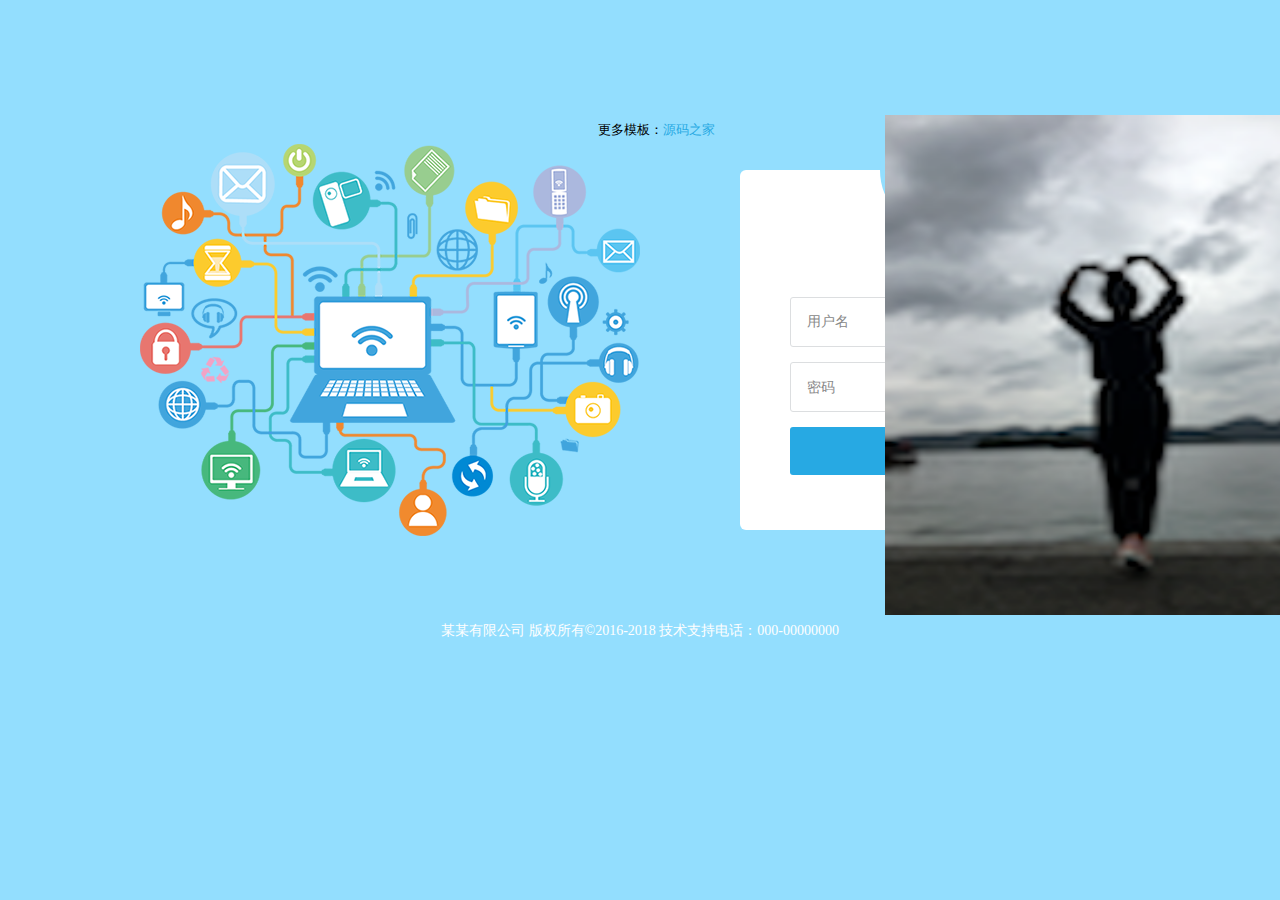
==== index2.html @ 3f1e1759 "Add files via upload" ====
<!DOCTYPE html>
<html>
<head>
<meta http-equiv="Content-Type" content="text/html; charset=UTF-8"> 
<meta http-equiv="Pragma" content="no-cache"> 
<meta http-equiv="Cache-Control" content="no-cache"> 
<meta http-equiv="Expires" content="0"> 
<title>后台管理</title>
<link href="login.css" rel="stylesheet" type="text/css" />
</head>

<body>
<div class="login_box">
      <div class="login_l_img"><img src="images/login-img.png" /></div>
      <div class="login">
          <div class="login_logo"><a href="#"><img src="images/login_logo.png" /></a></div>
          <div class="login_name">
               <p>后台管理系统</p>
          </div>
          <form method="post">
              <input name="username" type="text"  value="用户名" onfocus="this.value=''" onblur="if(this.value==''){this.value='用户名'}">
              <span id="password_text" onclick="this.style.display='none';document.getElementById('password').style.display='block';document.getElementById('password').focus().select();" >密码</span>
<input name="password" type="password" id="password" style="display:none;" onblur="if(this.value==''){document.getElementById('password_text').style.display='block';this.style.display='none'};"/>
              <input value="登录" style="width:100%;" type="submit">
          </form>
      </div>
      <div class="copyright">某某有限公司 版权所有©2016-2018 技术支持电话：000-00000000</div>
</div>
<div style="text-align:center;">
<p>更多模板：<a href="http://www.mycodes.net/" target="_blank">源码之家</a></p>
</div>
</body>
</html>
---- login.css ----
@charset "utf-8";
/* CSS Document */

* { font: 13px/1.5 '微软雅黑'; -webkit-box-sizing: border-box; -moz-box-sizing: border-box; -box-sizing: border-box; padding:0; margin:0; list-style:none; box-sizing: border-box; }
body, html { height:100%; overflow:hidden; }
body { background:#93defe; background-size: cover; }
a { color:#27A9E3; text-decoration:none; cursor:pointer; }
img{ border:none;}

.login_box{ width:1100px; margin:120px auto 0;}
.login_box .login_l_img{ float:left; width:432px; height:440px; margin-left:50px;}
.login_box .login_l_img img{width:500px; height:440px; }
.login {height:360px; width:400px; padding:50px; background-color: #ffffff;border-radius:6px;box-sizing: border-box; float:right; margin-right:50px; position:relative; margin-top:50px;}
.login_logo{ width:120px; height:120px; border:5px solid #93defe;border-radius:100px; background:#fff; text-align:center; line-height:110px; position:absolute; top:-60px; right:140px;}
.login_name{ width:100%; float:left; text-align:center; margin-top:20px;}
.login_name p{ width:100%; text-align:center; font-size:18px; color:#444; padding:10px 0 20px;}
.login_logo img{ width:500px; height:500px;display: inline-block; vertical-align: middle;}
input[type=text], input[type=file], input[type=password], input[type=email], select { border: 1px solid #DCDEE0; vertical-align: middle; border-radius: 3px; height: 50px; padding: 0px 16px; font-size: 14px; color: #555555; outline:none; width:100%;margin-bottom: 15px;line-height:50px; color:#888;}
input[type=text]:focus, input[type=file]:focus, input[type=password]:focus, input[type=email]:focus, select:focus { border: 1px solid #27A9E3; }
input[type=submit], input[type=button] { display: inline-block; vertical-align: middle; padding: 12px 24px; margin: 0px; font-size:16px; line-height: 24px; text-align: center; white-space: nowrap; vertical-align: middle; cursor: pointer; color: #ffffff; background-color: #27A9E3; border-radius: 3px; border: none; -webkit-appearance: none; outline:none; width:100%; }
.copyright { font-size:14px; color:#fff; display:block;width:100%; float:left; text-align:center; margin-top:60px;}

#password_text{border: 1px solid #DCDEE0; vertical-align: middle; border-radius: 3px; height: 50px; padding: 0px 16px; font-size: 14px; color: #888; outline:none; width:100%;margin-bottom: 15px;display: block; line-height:50px;}
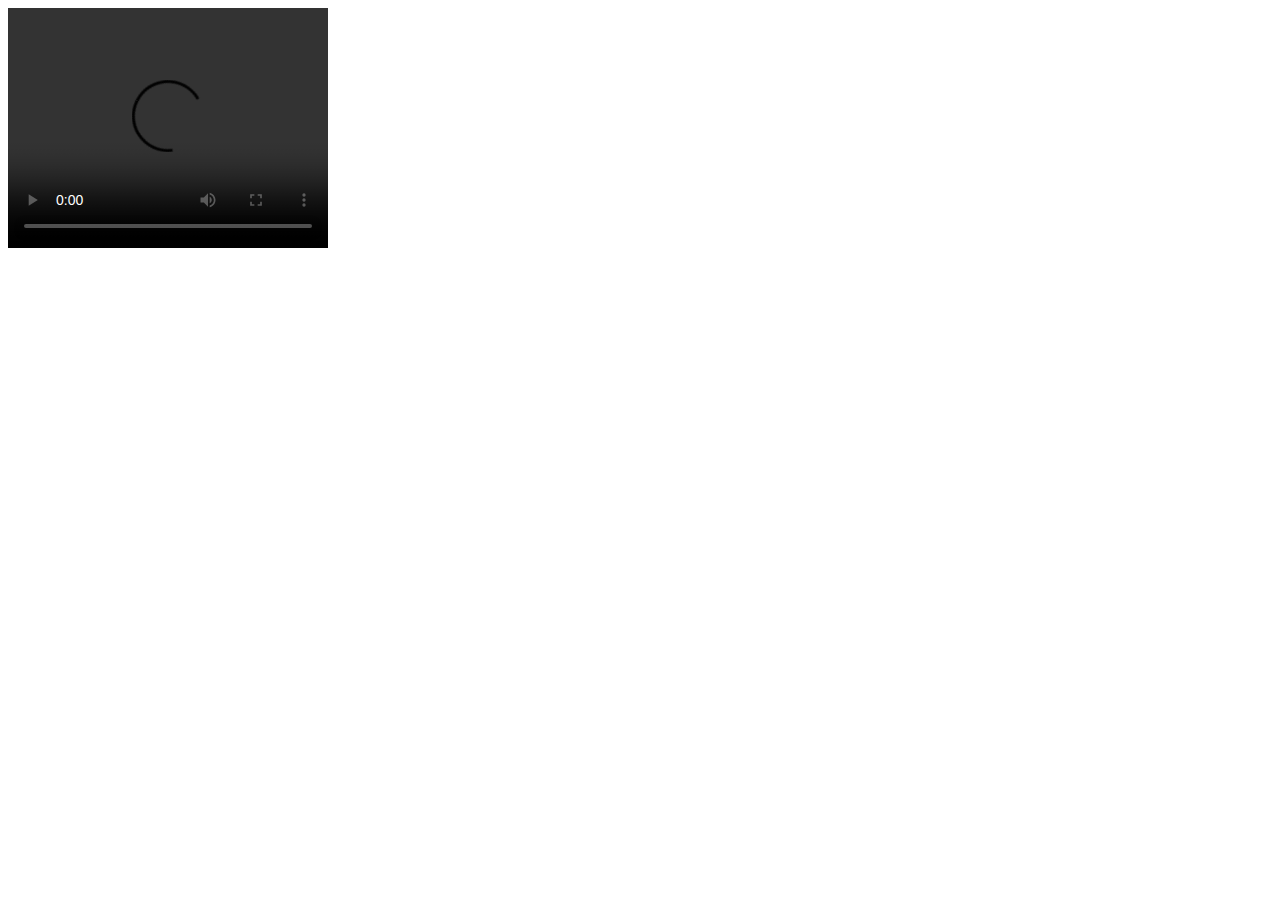
==== commit 1961d083: "Update index2.html" ====
--- a/index2.html
+++ b/index2.html
@@ -1,33 +1,19 @@
 <!DOCTYPE html>
 <html>
-<head>
-<meta http-equiv="Content-Type" content="text/html; charset=UTF-8"> 
-<meta http-equiv="Pragma" content="no-cache"> 
-<meta http-equiv="Cache-Control" content="no-cache"> 
-<meta http-equiv="Expires" content="0"> 
-<title>后台管理</title>
-<link href="login.css" rel="stylesheet" type="text/css" />
-</head>
-
-<body>
-<div class="login_box">
-      <div class="login_l_img"><img src="images/login-img.png" /></div>
-      <div class="login">
-          <div class="login_logo"><a href="#"><img src="images/login_logo.png" /></a></div>
-          <div class="login_name">
-               <p>后台管理系统</p>
-          </div>
-          <form method="post">
-              <input name="username" type="text"  value="用户名" onfocus="this.value=''" onblur="if(this.value==''){this.value='用户名'}">
-              <span id="password_text" onclick="this.style.display='none';document.getElementById('password').style.display='block';document.getElementById('password').focus().select();" >密码</span>
-<input name="password" type="password" id="password" style="display:none;" onblur="if(this.value==''){document.getElementById('password_text').style.display='block';this.style.display='none'};"/>
-              <input value="登录" style="width:100%;" type="submit">
-          </form>
-      </div>
-      <div class="copyright">某某有限公司 版权所有©2016-2018 技术支持电话：000-00000000</div>
-</div>
-<div style="text-align:center;">
-<p>更多模板：<a href="http://www.mycodes.net/" target="_blank">源码之家</a></p>
-</div>
-</body>
+    <head>
+        <meta charset="utf-8">
+            <title>菜鸟教程(runoob.com)</title>
+    </head>
+    <body>
+        
+        <video width="320" height="240" controls autopause>
+            <source src="videosfile/movie.ogg" type="video/ogg">
+                <source src="videosfile/movie.mp4" type="video/mp4">
+                    <source src="videosfile/movie.webm" type="video/webm">
+                        <object data="videosfile/movie.mp4" width="320" height="240">
+                            <embed width="320" height="240" src="videosfile/movie.swf" >
+                                </object>
+        </video>
+        
+    </body>
 </html>
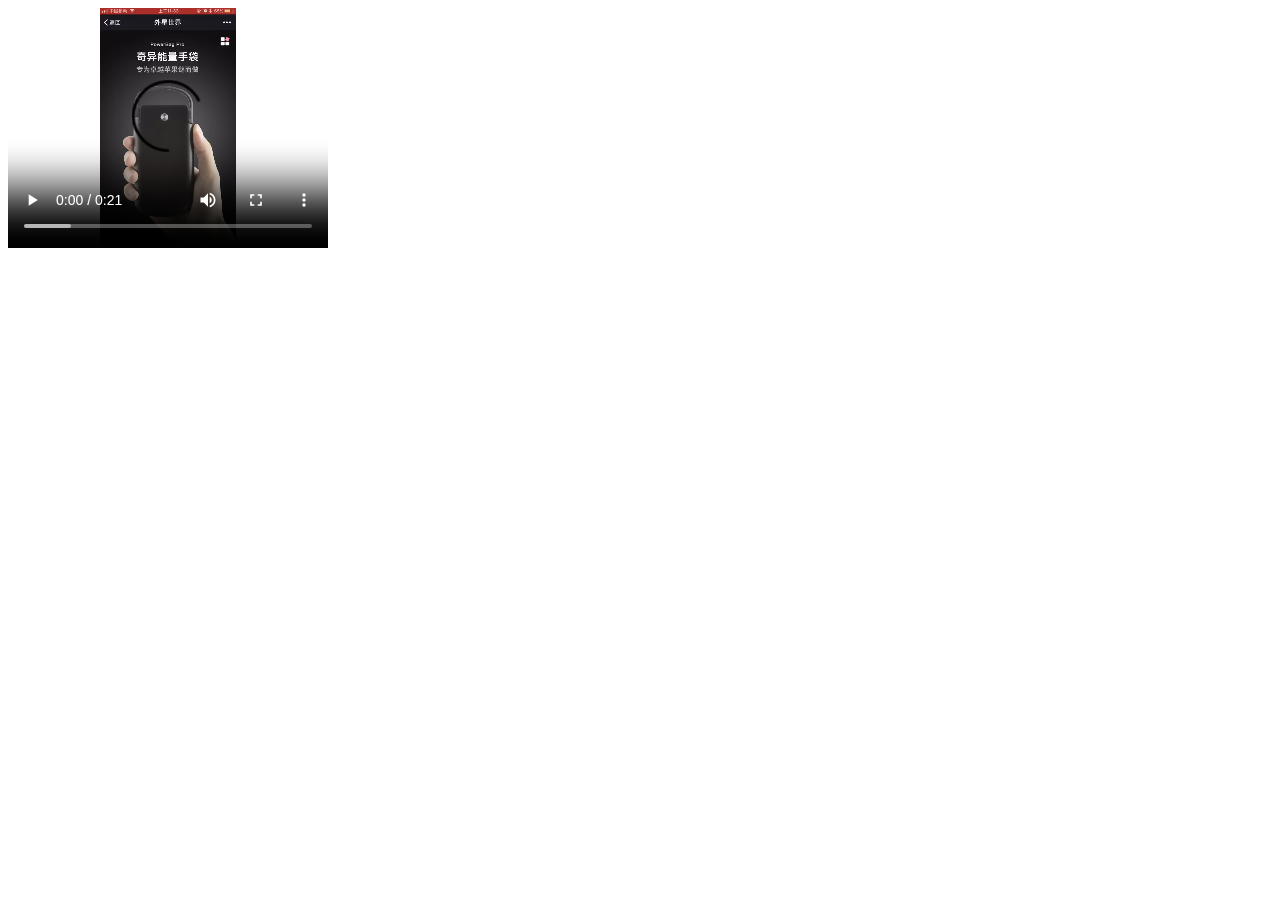
==== commit 1becea2d: "Update index2.html" ====
--- a/index2.html
+++ b/index2.html
@@ -7,11 +7,11 @@
     <body>
         
         <video width="320" height="240" controls autopause>
-            <source src="videosfile/movie.ogg" type="video/ogg">
-                <source src="videosfile/movie.mp4" type="video/mp4">
-                    <source src="videosfile/movie.webm" type="video/webm">
-                        <object data="videosfile/movie.mp4" width="320" height="240">
-                            <embed width="320" height="240" src="videosfile/movie.swf" >
+            <source src="videosFile/movie.ogg" type="video/ogg">
+                <source src="videosFile/movie.mp4" type="video/mp4">
+                    <source src="videosFile/movie.webm" type="video/webm">
+                        <object data="videosFile/movie.mp4" width="320" height="240">
+                            <embed width="320" height="240" src="videosFile/movie.swf" >
                                 </object>
         </video>
         
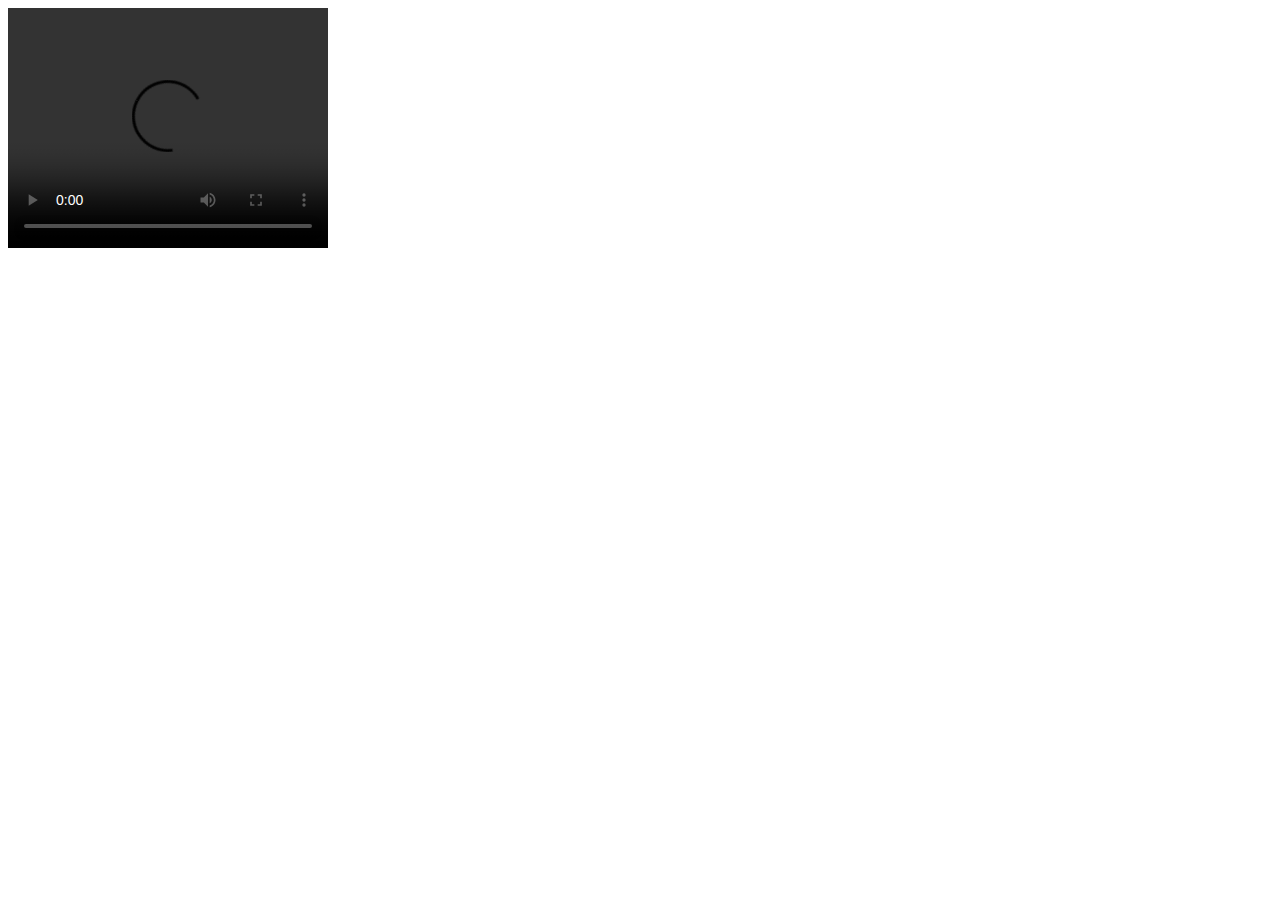
==== commit 918ec863: "Update index2.html" ====
--- a/index2.html
+++ b/index2.html
@@ -7,11 +7,11 @@
     <body>
         
         <video width="320" height="240" controls autopause>
-            <source src="videosFile/movie.ogg" type="video/ogg">
-                <source src="videosFile/movie.mp4" type="video/mp4">
-                    <source src="videosFile/movie.webm" type="video/webm">
-                        <object data="videosFile/movie.mp4" width="320" height="240">
-                            <embed width="320" height="240" src="videosFile/movie.swf" >
+            <source src="videosFile/movie1.ogg" type="video/ogg">
+                <source src="videosFile/movie1.mp4" type="video/mp4">
+                    <source src="videosFile/movie1.webm" type="video/webm">
+                        <object data="videosFile/movie1.mp4" width="320" height="240">
+                            <embed width="320" height="240" src="videosFile/movie1.swf" >
                                 </object>
         </video>
         
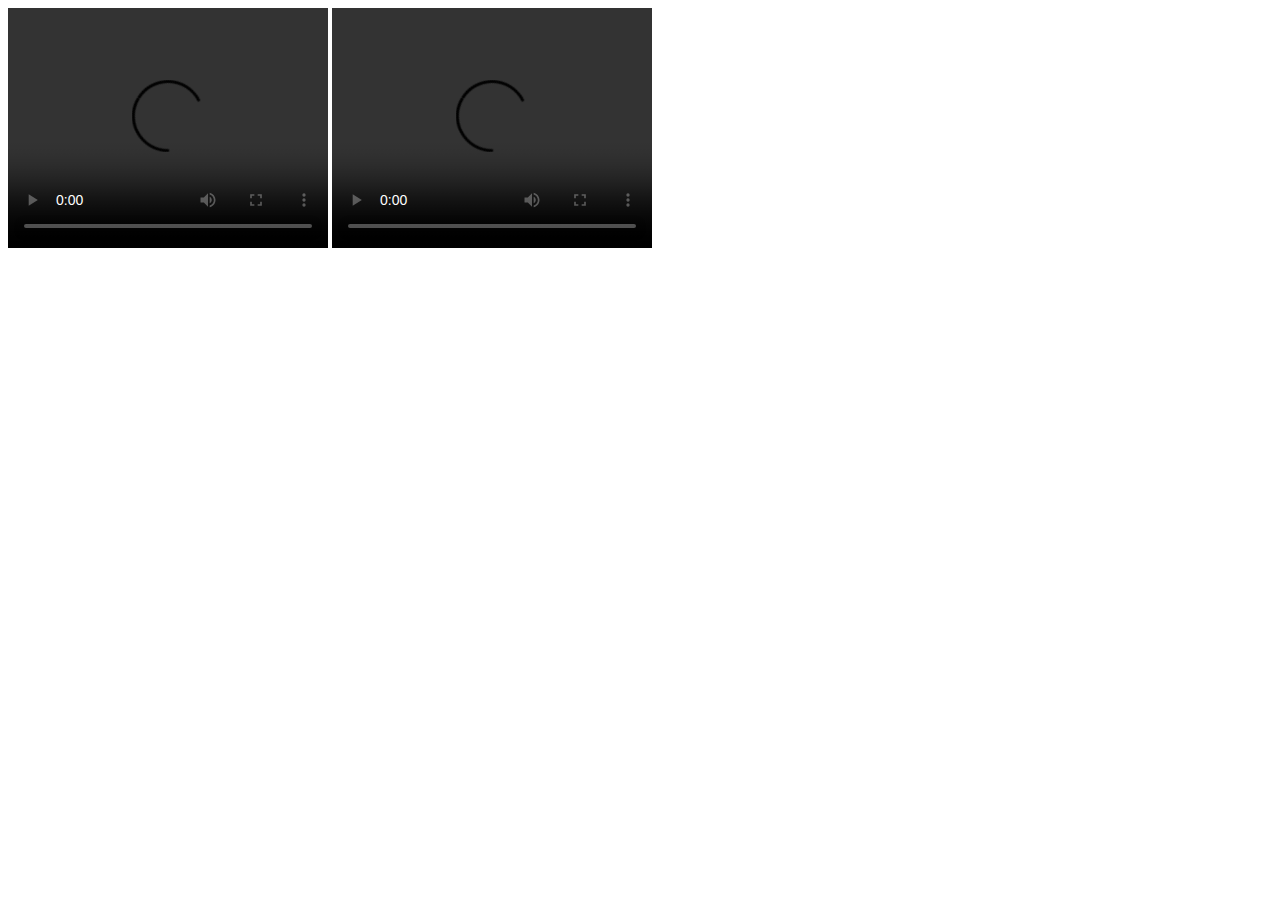
==== commit effccd6a: "Update index2.html" ====
--- a/index2.html
+++ b/index2.html
@@ -14,6 +14,15 @@
                             <embed width="320" height="240" src="videosFile/movie1.swf" >
                                 </object>
         </video>
+         <video width="320" height="240" controls autopause>
+            <source src="videosFile/movie2.ogg" type="video/ogg">
+                <source src="videosFile/movie2.mp4" type="video/mp4">
+                    <source src="videosFile/movie2.webm" type="video/webm">
+                       <source src="videosFile/movie2.mov" type="video/mp4">
+                        <object data="videosFile/movie2.mov" width="320" height="240">
+                            <embed width="320" height="240" src="videosFile/movie2.swf" >
+                                </object>
+        </video>
         
     </body>
 </html>
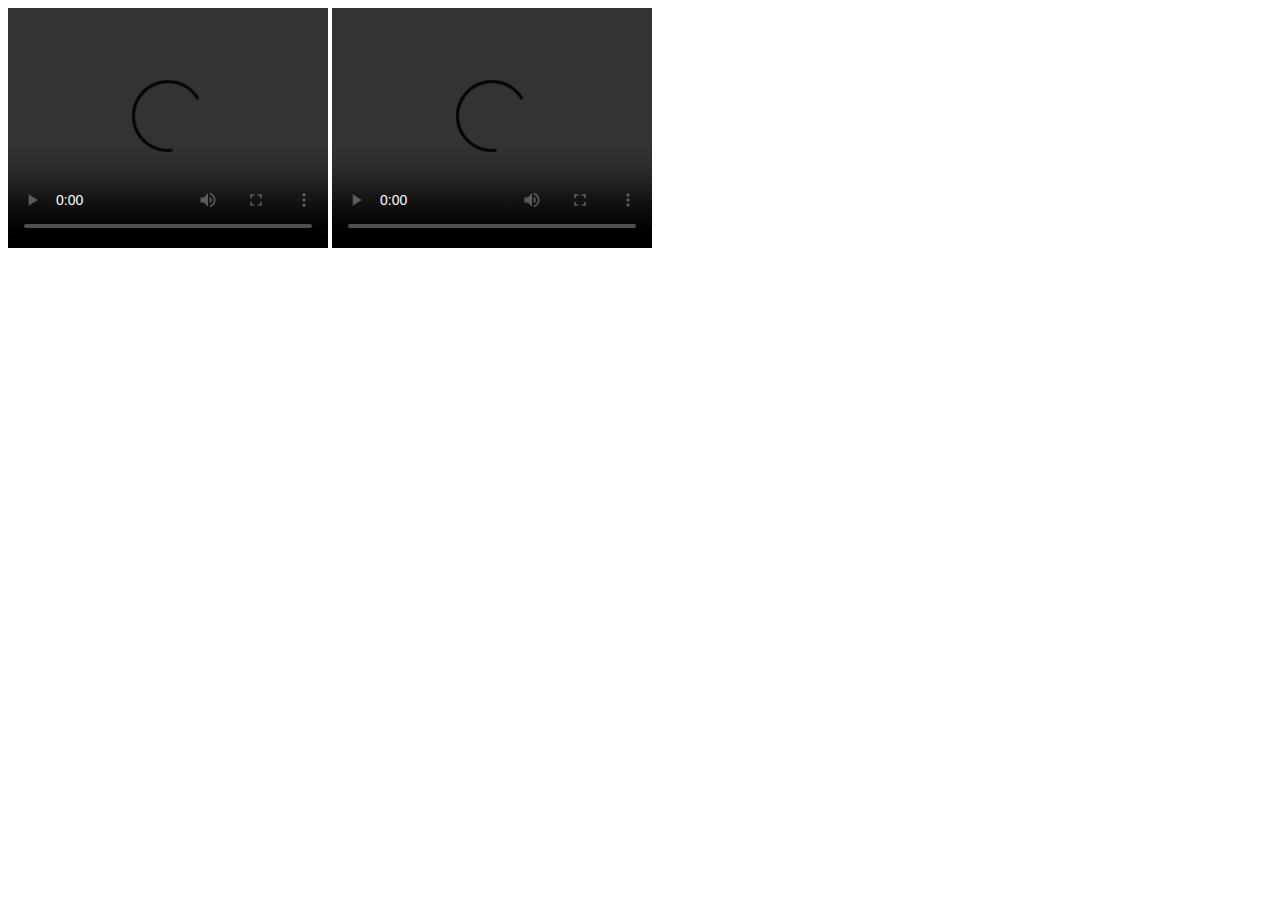
==== commit d6783397: "Update index2.html" ====
--- a/index2.html
+++ b/index2.html
@@ -18,8 +18,7 @@
             <source src="videosFile/movie2.ogg" type="video/ogg">
                 <source src="videosFile/movie2.mp4" type="video/mp4">
                     <source src="videosFile/movie2.webm" type="video/webm">
-                       <source src="videosFile/movie2.mov" type="video/mp4">
-                        <object data="videosFile/movie2.mov" width="320" height="240">
+                        <object data="videosFile/movie2.mp4" width="320" height="240">
                             <embed width="320" height="240" src="videosFile/movie2.swf" >
                                 </object>
         </video>
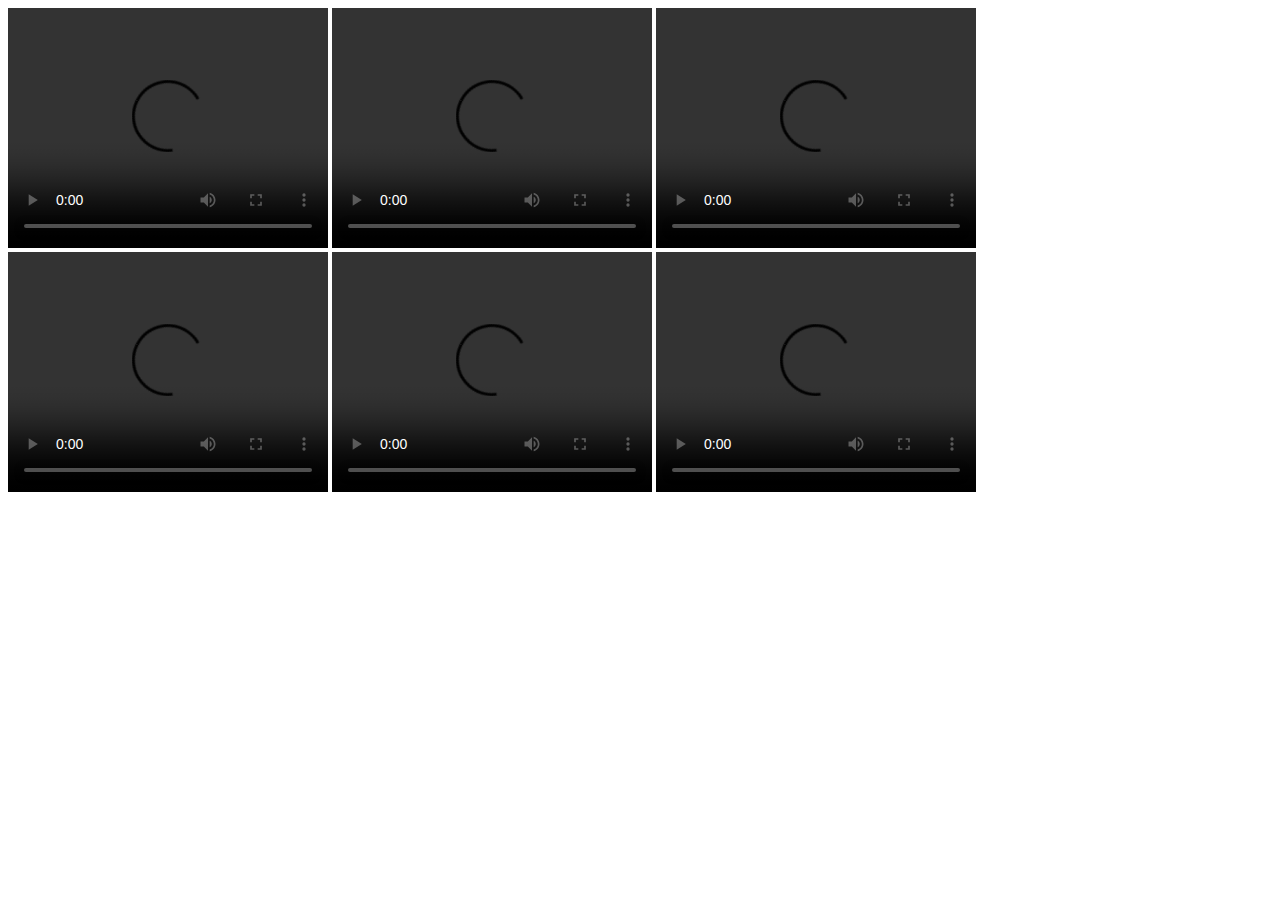
==== commit b8d80dc4: "Update index2.html" ====
--- a/index2.html
+++ b/index2.html
@@ -22,6 +22,39 @@
                             <embed width="320" height="240" src="videosFile/movie2.swf" >
                                 </object>
         </video>
+         <video width="320" height="240" controls autopause>
+            <source src="videosFile/movie3.ogg" type="video/ogg">
+                <source src="videosFile/movie3.mp4" type="video/mp4">
+                    <source src="videosFile/movie3.webm" type="video/webm">
+                        <object data="videosFile/movie3.mp4" width="320" height="240">
+                            <embed width="320" height="240" src="videosFile/movie3.swf" >
+                                </object>
+        </video>
+         <video width="320" height="240" controls autopause>
+            <source src="videosFile/movie4.ogg" type="video/ogg">
+                <source src="videosFile/movie4.mp4" type="video/mp4">
+                    <source src="videosFile/movie4.webm" type="video/webm">
+                        <object data="videosFile/movie4.mp4" width="320" height="240">
+                            <embed width="320" height="240" src="videosFile/movie4.swf" >
+                                </object>
+        </video>
         
+         <video width="320" height="240" controls autopause>
+            <source src="videosFile/movie5.ogg" type="video/ogg">
+                <source src="videosFile/movie5.mp4" type="video/mp4">
+                    <source src="videosFile/movie5.webm" type="video/webm">
+                        <object data="videosFile/movie5.mp4" width="320" height="240">
+                            <embed width="320" height="240" src="videosFile/movie5.swf" >
+                                </object>
+        </video>
+        </video>
+         <video width="320" height="240" controls autopause>
+            <source src="videosFile/movie6.ogg" type="video/ogg">
+                <source src="videosFile/movie6.mp4" type="video/mp4">
+                    <source src="videosFile/movie6.webm" type="video/webm">
+                        <object data="videosFile/movie6.mp4" width="320" height="240">
+                            <embed width="320" height="240" src="videosFile/movie6.swf" >
+                                </object>
+        </video>
     </body>
 </html>
